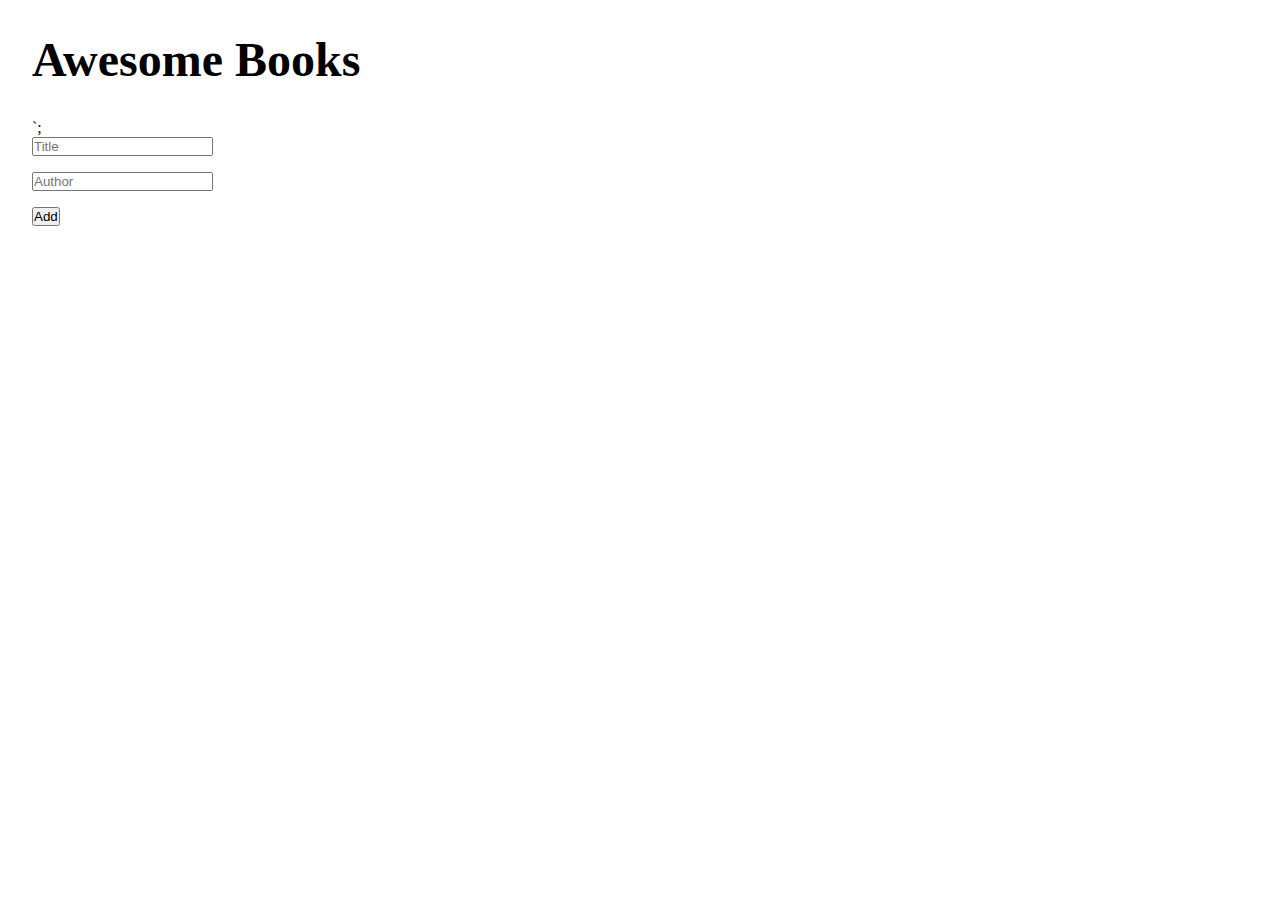
==== Insdex.html @ e4f14825 "Finsh html and css" ====
<!DOCTYPE html>
<html lang="en">
  <head>
    <link rel="stylesheet" href="style.css" />
    <meta charset="UTF-8" />
    <meta http-equiv="X-UA-Compatible" content="IE=edge" />
    <meta name="viewport" content="width=device-width, initial-scale=1.0" />
    <title>Book List</title>
  </head>
  <body>
    <section class="hero">
      <h1>Awesome Books</h1>
      <div class="booksContaner">
        <div class="books">
          <ul class="book-list">
          </ul>
        </div>`;
      </div>
      <form action="" id="abbBookForm">
        <ul>
          <input id="title" type="text" placeholder="Title" required />
          <input id="author" type="text" placeholder="Author" required />
        </ul>
        <button type="submit" class="btn">Add</button>
      </form>
    </section>
    <script src="main.js"></script>
  </body>
</html>
---- style.css ----
* {
  margin: 0;
  padding: 0;
  text-decoration: none;
  box-sizing: border-box;
}

.delete {
  padding: 0.2em 0.4em;
  border: 1px solid #000;
  font-size: 0.8em;
}

ul {
  list-style: none;
}

.hero {
  padding: 2rem 0 0 2rem;
  display: flex;
  flex-direction: column;
}

.hero h1 {
  font-size: 3rem;
  padding-bottom: 2rem;
}

.books {
  display: flex;
  flex-direction: column;
  align-items: flex-start;
  gap: 0.3rem;
}

.book-list,
.book-list li {
  width: 100%;
  display: flex;
  flex-direction: column;
  align-items: flex-start;
  gap: 1rem;
}

.book-list hr {
  width: 100%;
  margin: 0.7rem 0;
}

#abbBookForm {
  display: flex;
  flex-direction: column;
  align-items: flex-start;
  gap: 1rem;
}

#abbBookForm > ul {
  display: flex;
  flex-direction: column;
  gap: 1rem;
}
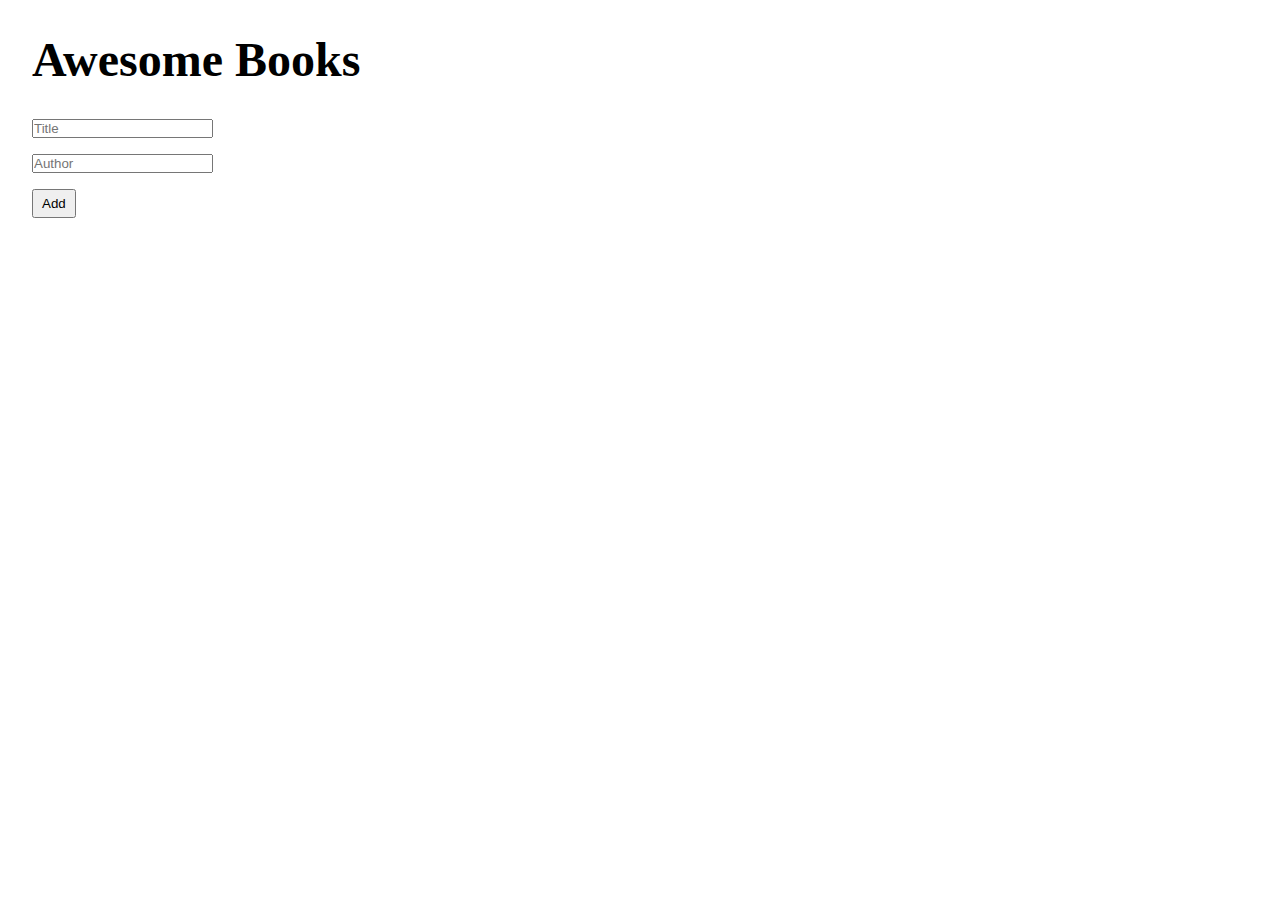
==== commit b6617f69: "Add more style and Fix linter error" ====
--- a/Insdex.html
+++ b/Insdex.html
@@ -1,10 +1,10 @@
 <!DOCTYPE html>
 <html lang="en">
   <head>
-    <link rel="stylesheet" href="style.css" />
     <meta charset="UTF-8" />
     <meta http-equiv="X-UA-Compatible" content="IE=edge" />
     <meta name="viewport" content="width=device-width, initial-scale=1.0" />
+    <link rel="stylesheet" href="style.css" />
     <title>Book List</title>
   </head>
   <body>
@@ -12,15 +12,12 @@
       <h1>Awesome Books</h1>
       <div class="booksContaner">
         <div class="books">
-          <ul class="book-list">
-          </ul>
-        </div>`;
+          <ul class="book-list"></ul>
+        </div>
       </div>
-      <form action="" id="abbBookForm">
-        <ul>
+      <form id="abbBookForm">
           <input id="title" type="text" placeholder="Title" required />
           <input id="author" type="text" placeholder="Author" required />
-        </ul>
         <button type="submit" class="btn">Add</button>
       </form>
     </section>
--- a/style.css
+++ b/style.css
@@ -19,6 +19,10 @@
   padding: 2rem 0 0 2rem;
   display: flex;
   flex-direction: column;
+}
+
+.btn {
+  padding: 0.3rem 0.5rem;
 }
 
 .hero h1 {
@@ -53,9 +57,3 @@
   align-items: flex-start;
   gap: 1rem;
 }
-
-#abbBookForm > ul {
-  display: flex;
-  flex-direction: column;
-  gap: 1rem;
-}
